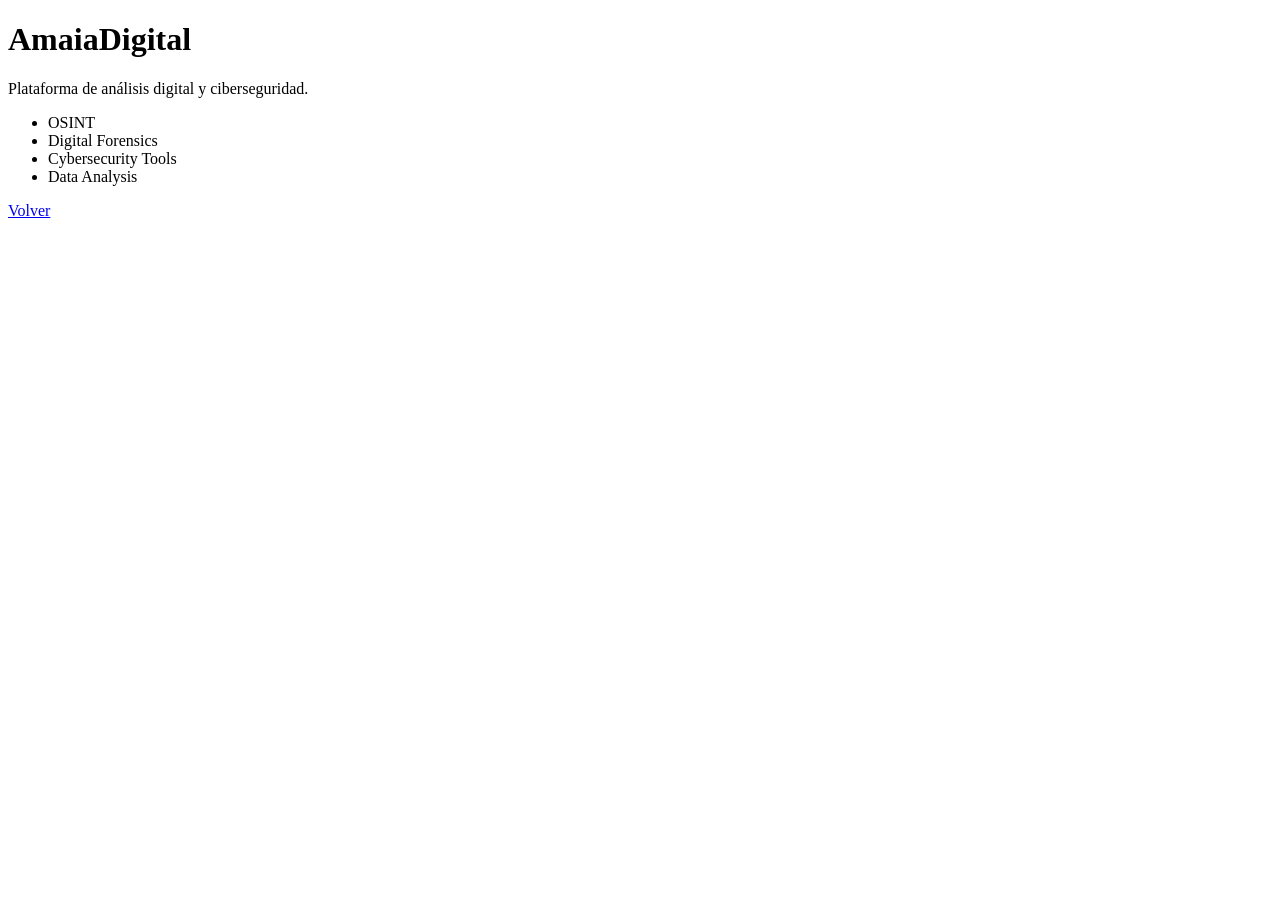
==== amaiadigital/index.html @ 515b2153 "Add AmaiaDigital page" ====
<!DOCTYPE html>
<html lang="es">
<head>

<meta charset="UTF-8">
<meta name="viewport" content="width=device-width, initial-scale=1">

<title>AmaiaDigital</title>

<link rel="stylesheet" href="../css/style.css">

</head>

<body>

<h1>AmaiaDigital</h1>

<p>
Plataforma de análisis digital y ciberseguridad.
</p>

<ul>
<li>OSINT</li>
<li>Digital Forensics</li>
<li>Cybersecurity Tools</li>
<li>Data Analysis</li>
</ul>

<a href="../index.html">Volver</a>

</body>
</html>
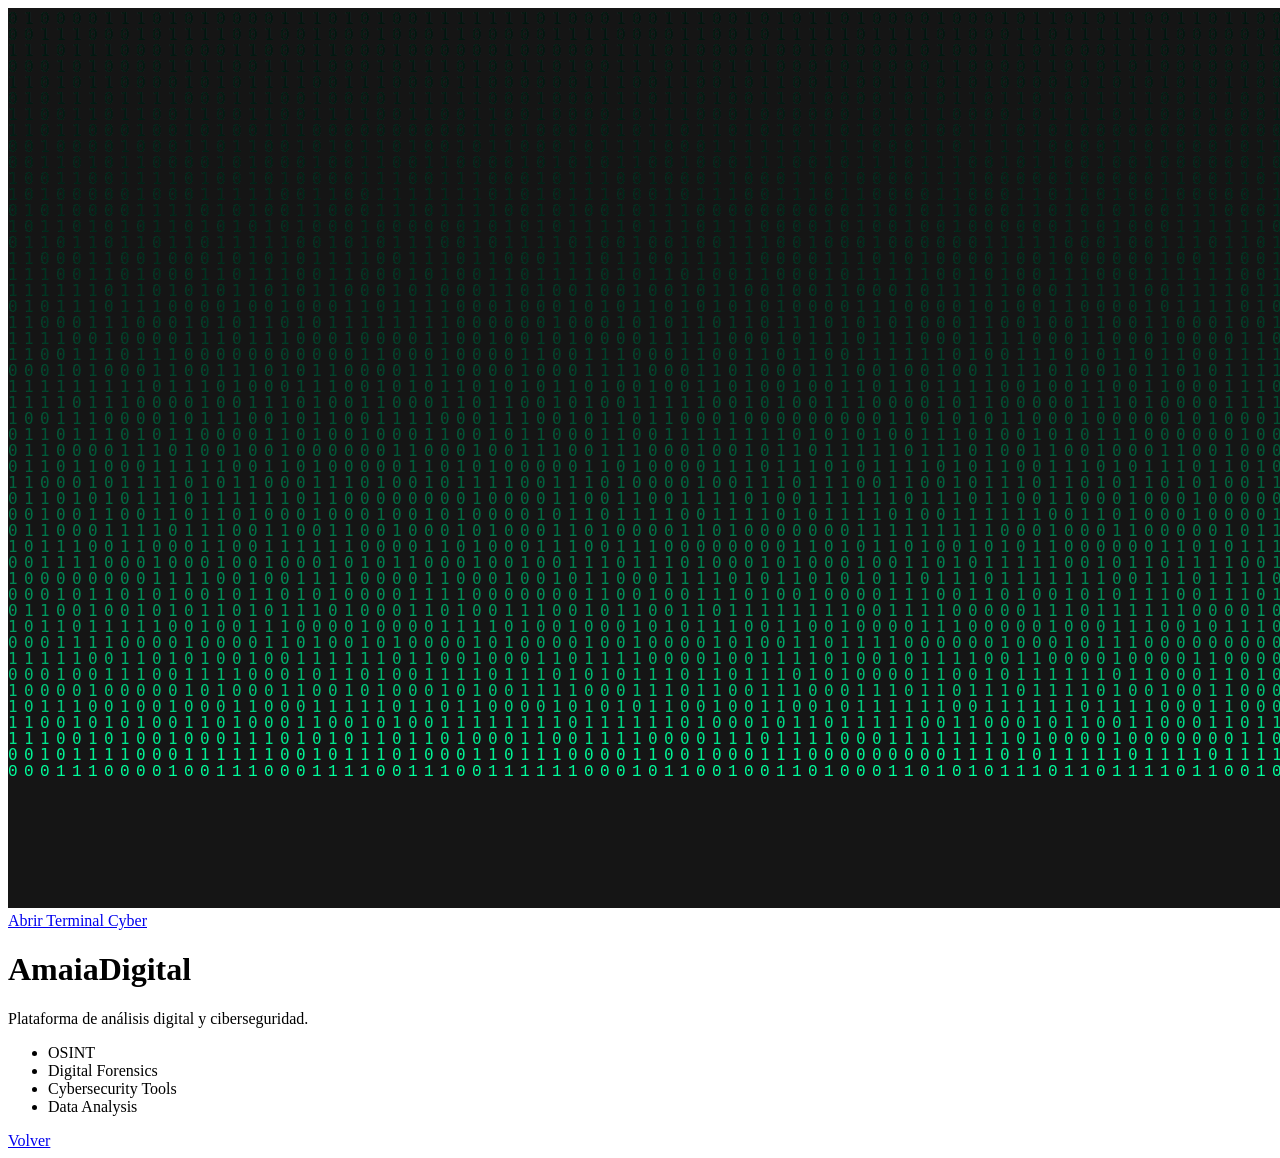
==== commit d600a735: "Add cyber platform AmaiaDigital" ====
--- a/amaiadigital/index.html
+++ b/amaiadigital/index.html
@@ -12,7 +12,11 @@
 </head>
 
 <body>
-
+<canvas id="matrix"></canvas>
+<script src="../js/matrix.js">
+</script><a href="terminal.html" class="boton">
+Abrir Terminal Cyber
+</a>
 <h1>AmaiaDigital</h1>
 
 <p>
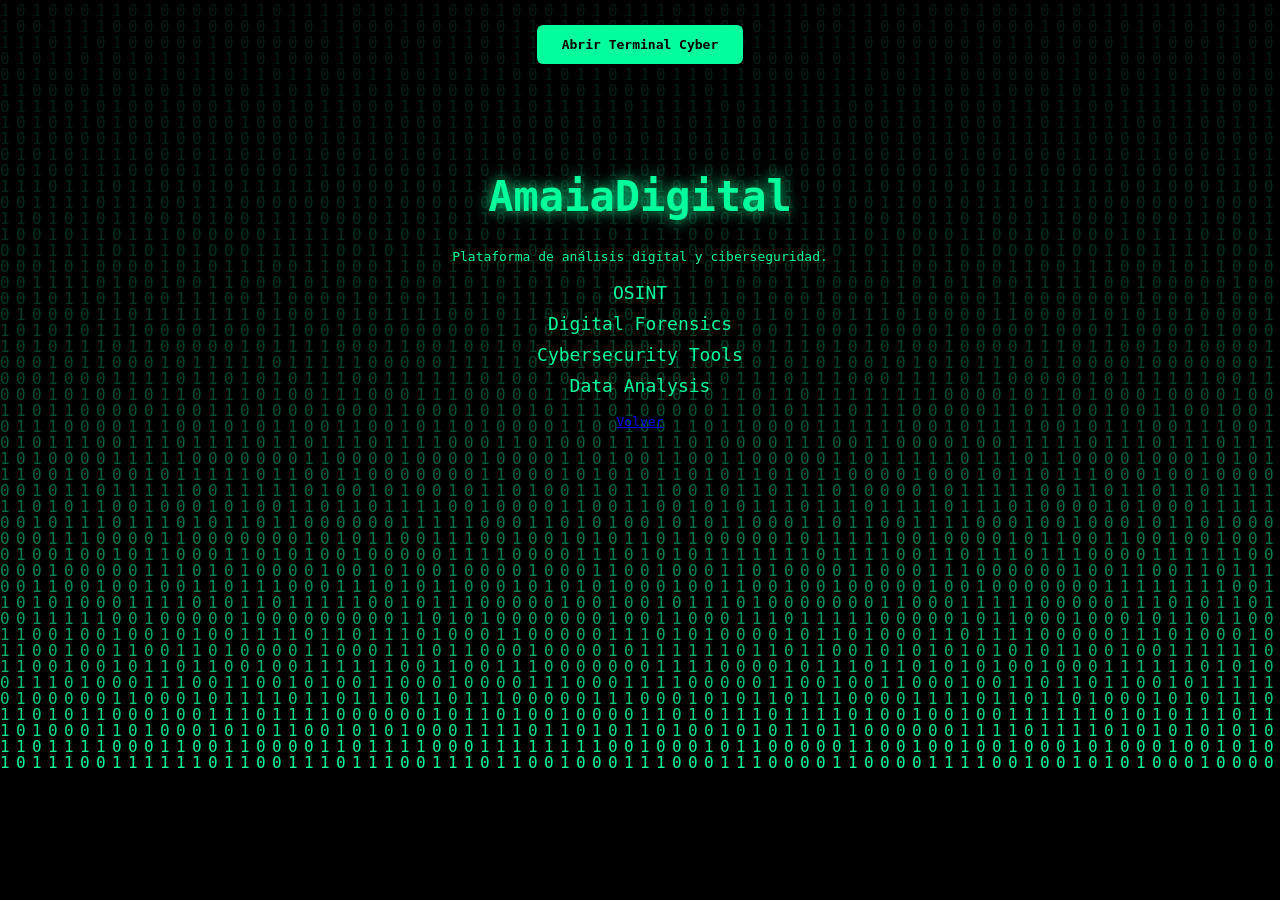
==== commit 773b58ce: "Add cyber style AmaiaDigital" ====
--- a/amaiadigital/index.html
+++ b/amaiadigital/index.html
@@ -1,7 +1,61 @@
 <!DOCTYPE html>
 <html lang="es">
 <head>
+<style>
 
+body{
+background:black;
+color:#00ff9c;
+font-family:monospace;
+margin:0;
+padding:0;
+text-align:center;
+}
+
+#matrix{
+position:fixed;
+top:0;
+left:0;
+width:100%;
+height:100%;
+z-index:-1;
+}
+
+.container{
+padding:80px 20px;
+}
+
+h1{
+font-size:42px;
+text-shadow:0 0 15px #00ff9c;
+}
+
+ul{
+list-style:none;
+padding:0;
+font-size:18px;
+}
+
+ul li{
+margin:10px 0;
+}
+
+.boton{
+display:inline-block;
+margin-top:25px;
+padding:12px 25px;
+background:#00ff9c;
+color:black;
+text-decoration:none;
+font-weight:bold;
+border-radius:6px;
+}
+
+.boton:hover{
+background:#00cc7a;
+}
+
+</style>
 <meta charset="UTF-8">
 <meta name="viewport" content="width=device-width, initial-scale=1">
 
@@ -10,13 +64,14 @@
 <link rel="stylesheet" href="../css/style.css">
 
 </head>
-
+</div>
 <body>
 <canvas id="matrix"></canvas>
 <script src="../js/matrix.js">
 </script><a href="terminal.html" class="boton">
 Abrir Terminal Cyber
 </a>
+<div class="container">
 <h1>AmaiaDigital</h1>
 
 <p>
